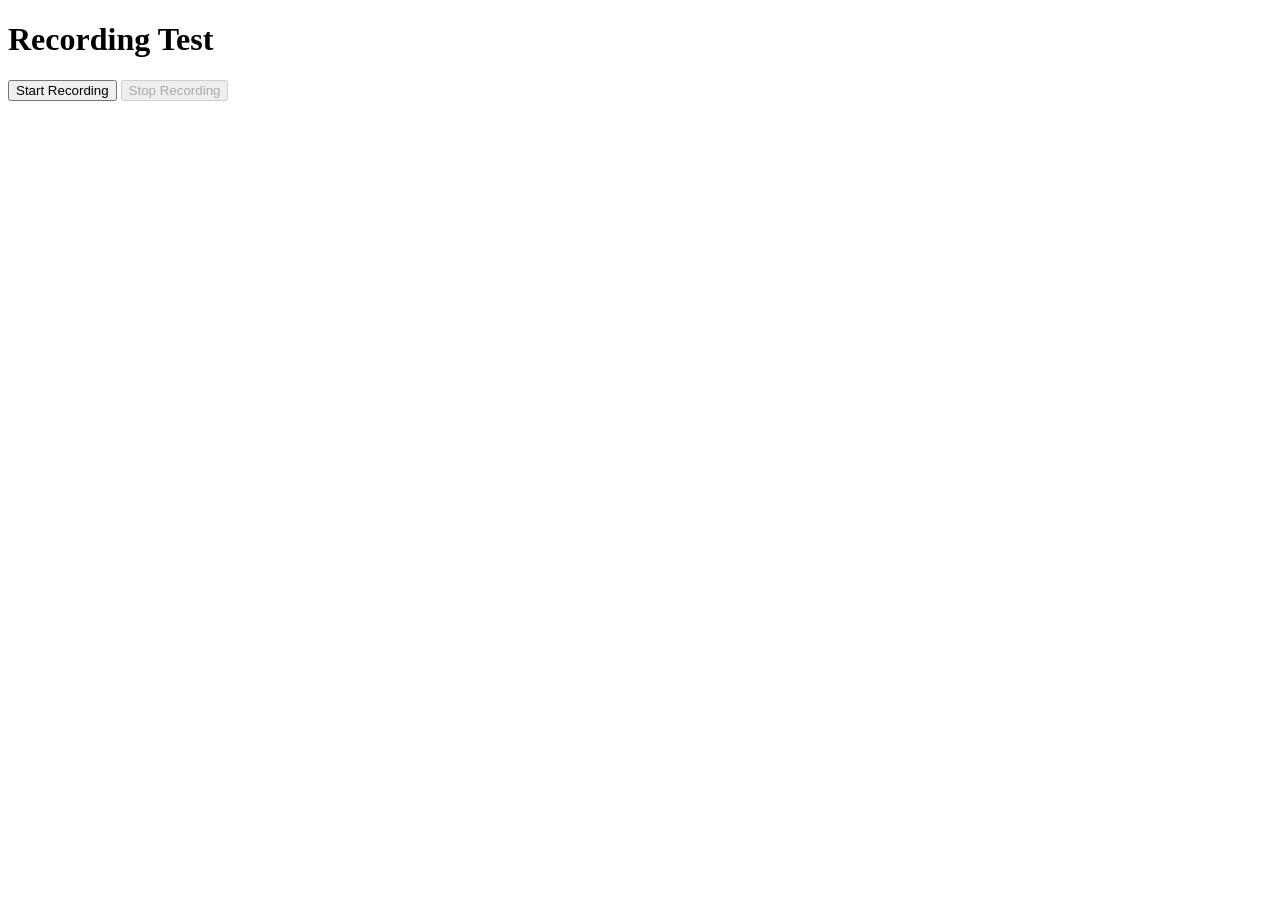
==== templates/test.html @ a6c10306 "Light experimentation with other chords and front-end recording" ====
<!DOCTYPE html>
<html>
<head>
    <title>Recording Test</title>
</head>
<body>

    <h1>Recording Test</h1>

    <button id="start-btn">Start Recording</button>
    <button id="stop-btn" disabled>Stop Recording</button>

    <script>
        let mediaRecorder;
        let audioChunks = [];

        const startBtn = document.getElementById("start-btn");
        const stopBtn = document.getElementById("stop-btn");

        async function startTestRecording() {
            const stream = await navigator.mediaDevices.getUserMedia({ audio: true });
            mediaRecorder = new MediaRecorder(stream);
            audioChunks = [];

            mediaRecorder.ondataavailable = (event) => {
                audioChunks.push(event.data);
            };

            mediaRecorder.onstop = () => {
                const audioBlob = new Blob(audioChunks, { type: "audio/webm" });
                const audioUrl = URL.createObjectURL(audioBlob);
                const audio = new Audio(audioUrl);
                audio.play();
            };

            mediaRecorder.start();
            console.log("Recording started");
        }

        function stopTestRecording() {
            mediaRecorder.stop();
            console.log("Recording stopped");
        }

        startBtn.addEventListener("click", () => {
            startTestRecording();
            startBtn.disabled = true;
            stopBtn.disabled = false;
        });

        stopBtn.addEventListener("click", () => {
            stopTestRecording();
            startBtn.disabled = false;
            stopBtn.disabled = true;
        });
    </script>

</body>
</html>
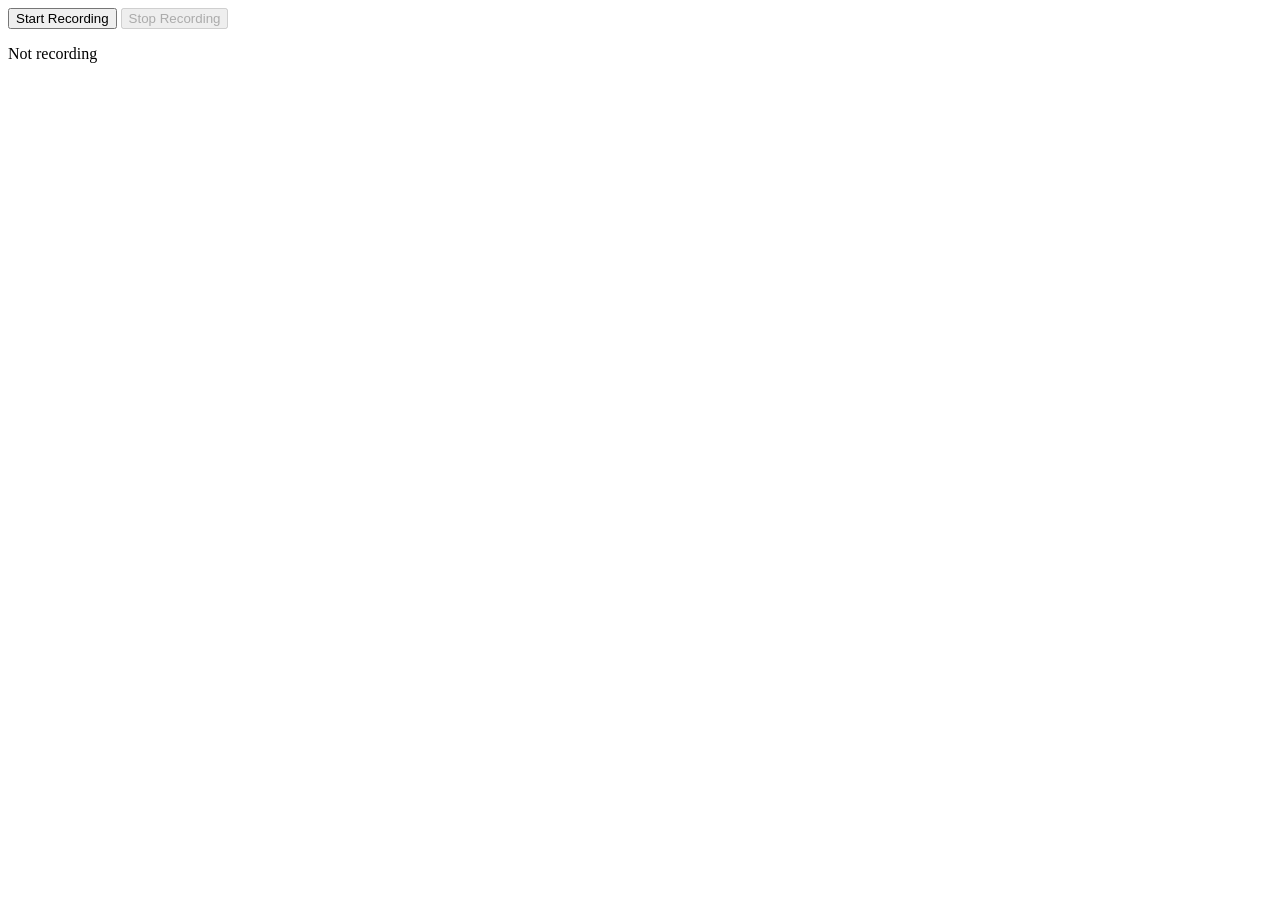
==== commit 434c48a7: "Started working on the websocket for audio" ====
--- a/templates/test.html
+++ b/templates/test.html
@@ -1,59 +1,144 @@
 <!DOCTYPE html>
 <html>
+
 <head>
-    <title>Recording Test</title>
+    <title>Audio WebSocket Test</title>
 </head>
+
 <body>
 
-    <h1>Recording Test</h1>
+    <button id="start">Start Recording</button>
+    <button id="stop" disabled>Stop Recording</button>
 
-    <button id="start-btn">Start Recording</button>
-    <button id="stop-btn" disabled>Stop Recording</button>
+    <p id="status">Not recording</p>
 
     <script>
-        let mediaRecorder;
-        let audioChunks = [];
 
-        const startBtn = document.getElementById("start-btn");
-        const stopBtn = document.getElementById("stop-btn");
+        let stream;
+        let socket;
+        let audioContext;
+        let audioSource;
+        let processor;
 
-        async function startTestRecording() {
-            const stream = await navigator.mediaDevices.getUserMedia({ audio: true });
-            mediaRecorder = new MediaRecorder(stream);
-            audioChunks = [];
 
-            mediaRecorder.ondataavailable = (event) => {
-                audioChunks.push(event.data);
+        document.getElementById("start").addEventListener(
+            "click",
+            startRecording
+        );
+
+        document.getElementById("stop").addEventListener(
+            "click",
+            stopRecording
+        );
+
+
+        async function startRecording() {
+
+            // Ask for microphone access
+            stream = await navigator.mediaDevices.getUserMedia({
+                audio: true
+            });
+
+
+            // Connect to Flask
+            socket = new WebSocket(
+                "ws://" + window.location.host + "/audio"
+            );
+
+
+            socket.onopen = async () => {
+
+                console.log("WebSocket connected");
+
+
+                // Create audio context
+                audioContext = new AudioContext();
+                console.log("Sample rate:", audioContext.sampleRate);
+
+
+                // Load our PCM processor
+                await audioContext.audioWorklet.addModule(
+                    "/static/pcm-worklet.js"
+                );
+
+
+                // Connect microphone to audio system
+                audioSource =
+                    audioContext.createMediaStreamSource(stream);
+
+
+                // Create our PCM processor
+                processor = new AudioWorkletNode(
+                    audioContext,
+                    "pcm-processor"
+                );
+
+
+                // Whenever PCM data is produced...
+                processor.port.onmessage = (event) => {
+
+                    if (socket.readyState === WebSocket.OPEN) {
+
+                        socket.send(event.data);
+
+                    }
+
+                };
+
+
+                // Microphone → processor
+                audioSource.connect(processor);
+
+
+                // Start the processor
+                processor.connect(audioContext.destination);
+
+
+                document.getElementById("status").textContent =
+                    "Recording...";
+
+                document.getElementById("start").disabled = true;
+                document.getElementById("stop").disabled = false;
             };
-
-            mediaRecorder.onstop = () => {
-                const audioBlob = new Blob(audioChunks, { type: "audio/webm" });
-                const audioUrl = URL.createObjectURL(audioBlob);
-                const audio = new Audio(audioUrl);
-                audio.play();
-            };
-
-            mediaRecorder.start();
-            console.log("Recording started");
         }
 
-        function stopTestRecording() {
-            mediaRecorder.stop();
+
+        function stopRecording() {
+
+            if (processor) {
+                processor.disconnect();
+            }
+
+            if (audioSource) {
+                audioSource.disconnect();
+            }
+
+            if (audioContext) {
+                audioContext.close();
+            }
+
+            if (stream) {
+                stream.getTracks().forEach(
+                    track => track.stop()
+                );
+            }
+
+            if (socket) {
+                socket.close();
+            }
+
+
+            document.getElementById("status").textContent =
+                "Stopped";
+
+            document.getElementById("start").disabled = false;
+            document.getElementById("stop").disabled = true;
+
             console.log("Recording stopped");
         }
 
-        startBtn.addEventListener("click", () => {
-            startTestRecording();
-            startBtn.disabled = true;
-            stopBtn.disabled = false;
-        });
-
-        stopBtn.addEventListener("click", () => {
-            stopTestRecording();
-            startBtn.disabled = false;
-            stopBtn.disabled = true;
-        });
     </script>
 
 </body>
+
 </html>
